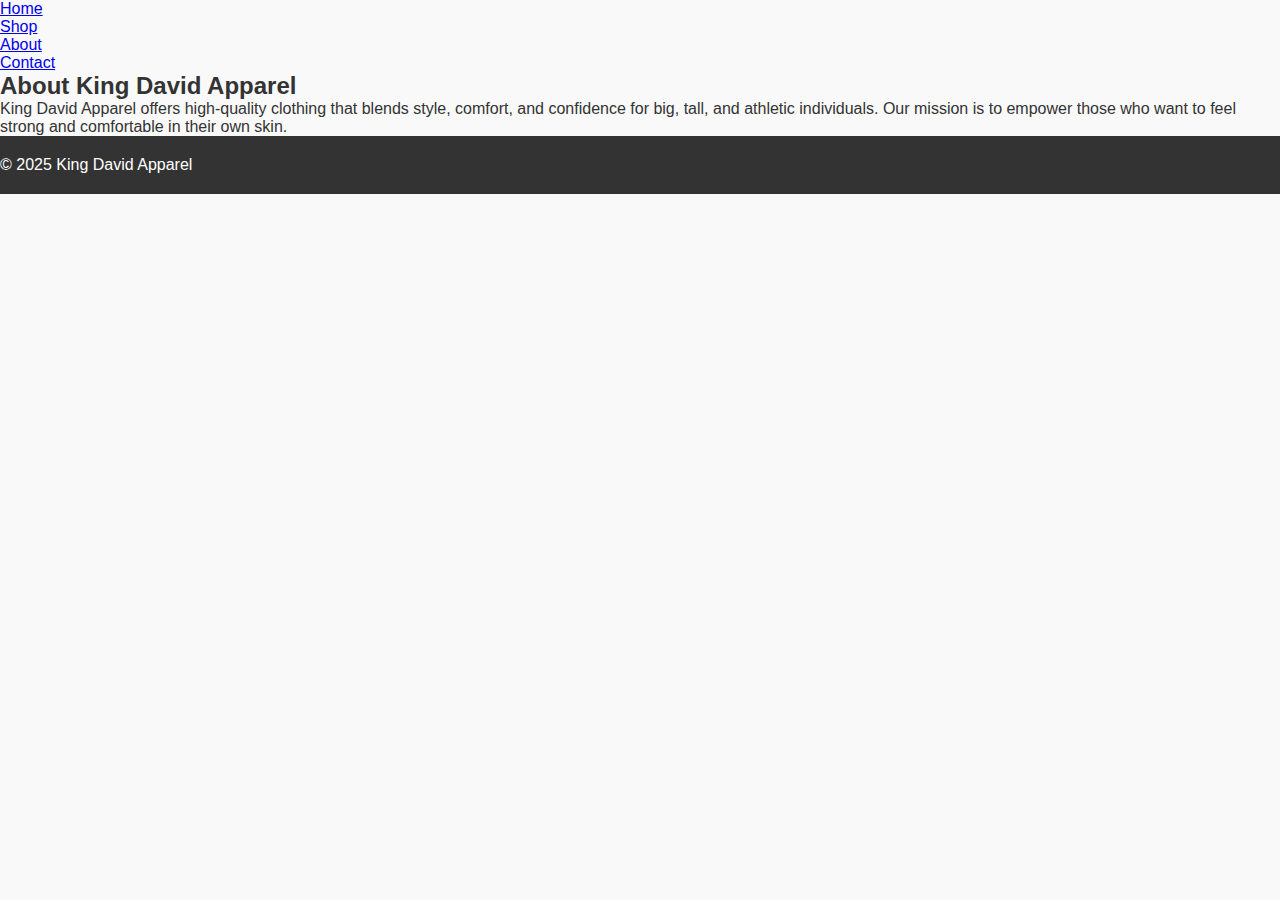
==== about.html @ 04435885 "Create about.html" ====
<!DOCTYPE html>
<html lang="en">
<head>
  <meta charset="UTF-8">
  <meta name="viewport" content="width=device-width, initial-scale=1.0">
  <title>About | King David Apparel</title>
  <link rel="stylesheet" href="styles.css">
</head>
<body>
  <header>
    <nav>
      <ul>
        <li><a href="index.html">Home</a></li>
        <li><a href="shop.html">Shop</a></li>
        <li><a href="about.html">About</a></li>
        <li><a href="contact.html">Contact</a></li>
      </ul>
    </nav>
  </header>

  <section class="about">
    <h2>About King David Apparel</h2>
    <p>King David Apparel offers high-quality clothing that blends style, comfort, and confidence for big, tall, and athletic individuals. Our mission is to empower those who want to feel strong and comfortable in their own skin.</p>
  </section>

  <footer>
    <p>&copy; 2025 King David Apparel</p>
  </footer>
</body>
</html>
---- styles.css ----
/* Reset some basic styles */
* {
  margin: 0;
  padding: 0;
  box-sizing: border-box;
}

/* Body and General Styles */
body {
  font-family: Arial, sans-serif;
  background-color: #f9f9f9;
  color: #333;
}

/* Navbar */
.navbar {
  background-color: #ffffff;
  box-shadow: 0 4px 8px rgba(0, 0, 0, 0.1);
  padding: 20px 0;
}
.navbar .container {
  display: flex;
  justify-content: space-between;
  align-items: center;
  padding: 0 20px;
}
.navbar .logo {
  font-size: 1.8rem;
  font-weight: bold;
  color: #333;
}
.navbar .nav-links {
  list-style: none;
  display: flex;
  gap: 20px;
}
.navbar .nav-links li a {
  text-decoration: none;
  color: #333;
  font-weight: 500;
}
.navbar .nav-links li a:hover {
  color: #000;
}

/* Hero Section */
.hero {
  background-image: url('https://via.placeholder.com/1200x500');
  background-size: cover;
  background-position: center;
  height: 400px;
  display: flex;
  justify-content: center;
  align-items: center;
  text-align: center;
  color: white;
}
.hero-content h2 {
  font-size: 3rem;
  font-weight: bold;
  margin-bottom: 10px;
}
.hero-content p {
  font-size: 1.2rem;
  margin-bottom: 20px;
}
.hero-content .cta-button {
  background-color: black;
  color: white;
  padding: 10px 20px;
  font-size: 1rem;
  border: none;
  cursor: pointer;
}
.hero-content .cta-button:hover {
  background-color: #333;
}

/* Featured Products Section */
.products {
  padding: 50px 20px;
  text-align: center;
}
.products .section-title {
  font-size: 2.5rem;
  margin-bottom: 40px;
  font-weight: bold;
}
.product-cards {
  display: grid;
  grid-template-columns: repeat(auto-fill, minmax(250px, 1fr));
  gap: 30px;
}
.product-card {
  background-color: white;
  padding: 20px;
  border-radius: 10px;
  box-shadow: 0 4px 8px rgba(0, 0, 0, 0.1);
  text-align: center;
}
.product-card img {
  width: 100%;
  height: auto;
  border-radius: 10px;
  margin-bottom: 20px;
}
.product-card h3 {
  font-size: 1.5rem;
  font-weight: bold;
  margin-bottom: 10px;
}
.product-card p {
  font-size: 1.2rem;
  color: #333;
  margin-bottom: 20px;
}
.product-card button {
  background-color: black;
  color: white;
  padding: 10px 20px;
  font-size: 1rem;
  border: none;
  cursor: pointer;
}
.product-card button:hover {
  background-color: #333;
}

/* Footer */
footer {
  background-color: #333;
  color: white;
  padding: 20px 0;
}
footer .container {
  text-align: center;
}
footer p {
  font-size: 1rem;
}
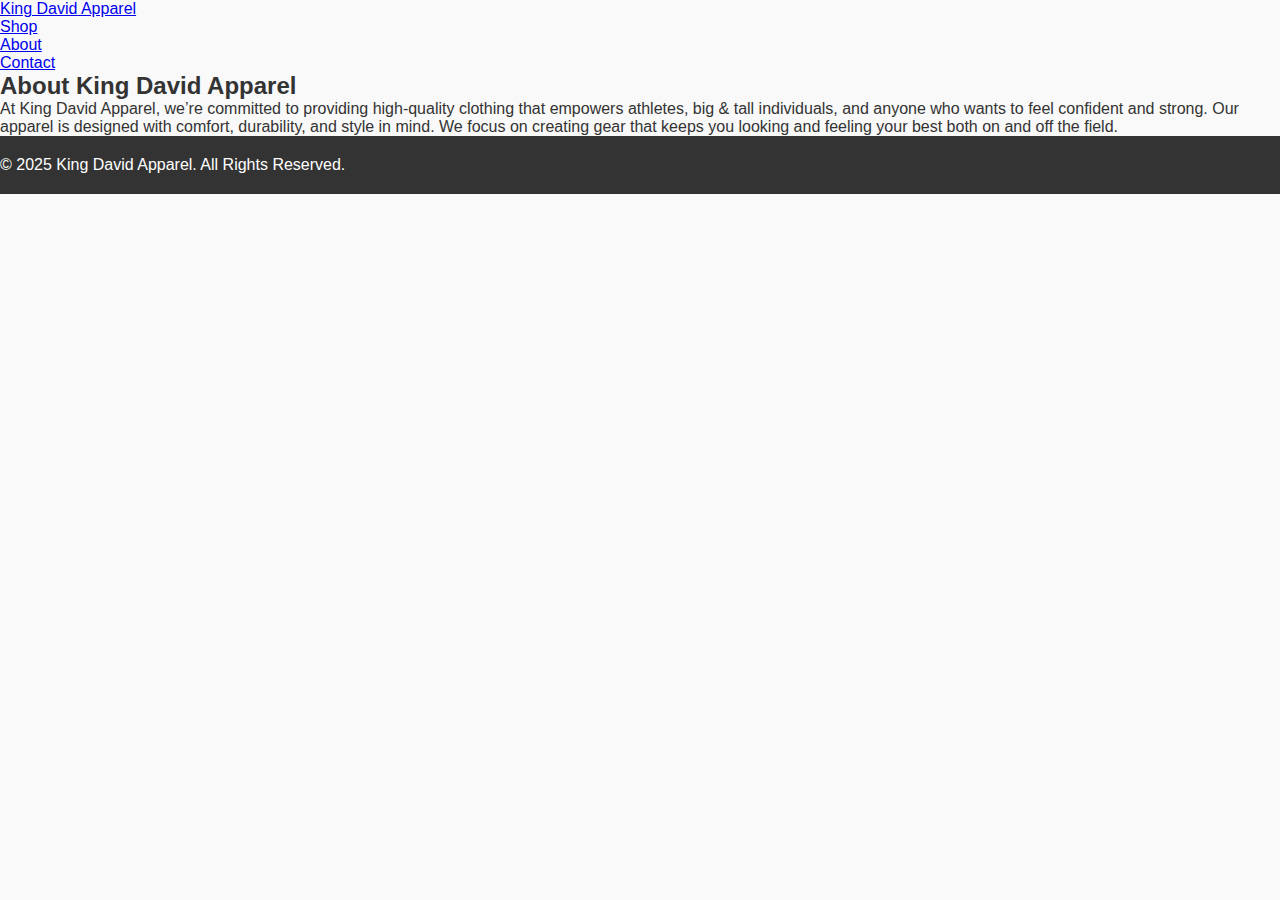
==== commit aa1ed3b1: "Update about.html" ====
--- a/about.html
+++ b/about.html
@@ -8,23 +8,27 @@
 </head>
 <body>
   <header>
-    <nav>
-      <ul>
-        <li><a href="index.html">Home</a></li>
-        <li><a href="shop.html">Shop</a></li>
-        <li><a href="about.html">About</a></li>
-        <li><a href="contact.html">Contact</a></li>
-      </ul>
-    </nav>
+    <div class="container">
+      <nav>
+        <ul>
+          <li><a href="index.html" class="logo">King David Apparel</a></li>
+          <li><a href="shop.html">Shop</a></li>
+          <li><a href="about.html">About</a></li>
+          <li><a href="contact.html">Contact</a></li>
+        </ul>
+      </nav>
+    </div>
   </header>
 
   <section class="about">
-    <h2>About King David Apparel</h2>
-    <p>King David Apparel offers high-quality clothing that blends style, comfort, and confidence for big, tall, and athletic individuals. Our mission is to empower those who want to feel strong and comfortable in their own skin.</p>
+    <div class="container">
+      <h2>About King David Apparel</h2>
+      <p>At King David Apparel, we’re committed to providing high-quality clothing that empowers athletes, big & tall individuals, and anyone who wants to feel confident and strong. Our apparel is designed with comfort, durability, and style in mind. We focus on creating gear that keeps you looking and feeling your best both on and off the field.</p>
+    </div>
   </section>
 
   <footer>
-    <p>&copy; 2025 King David Apparel</p>
+    <p>&copy; 2025 King David Apparel. All Rights Reserved.</p>
   </footer>
 </body>
 </html>
